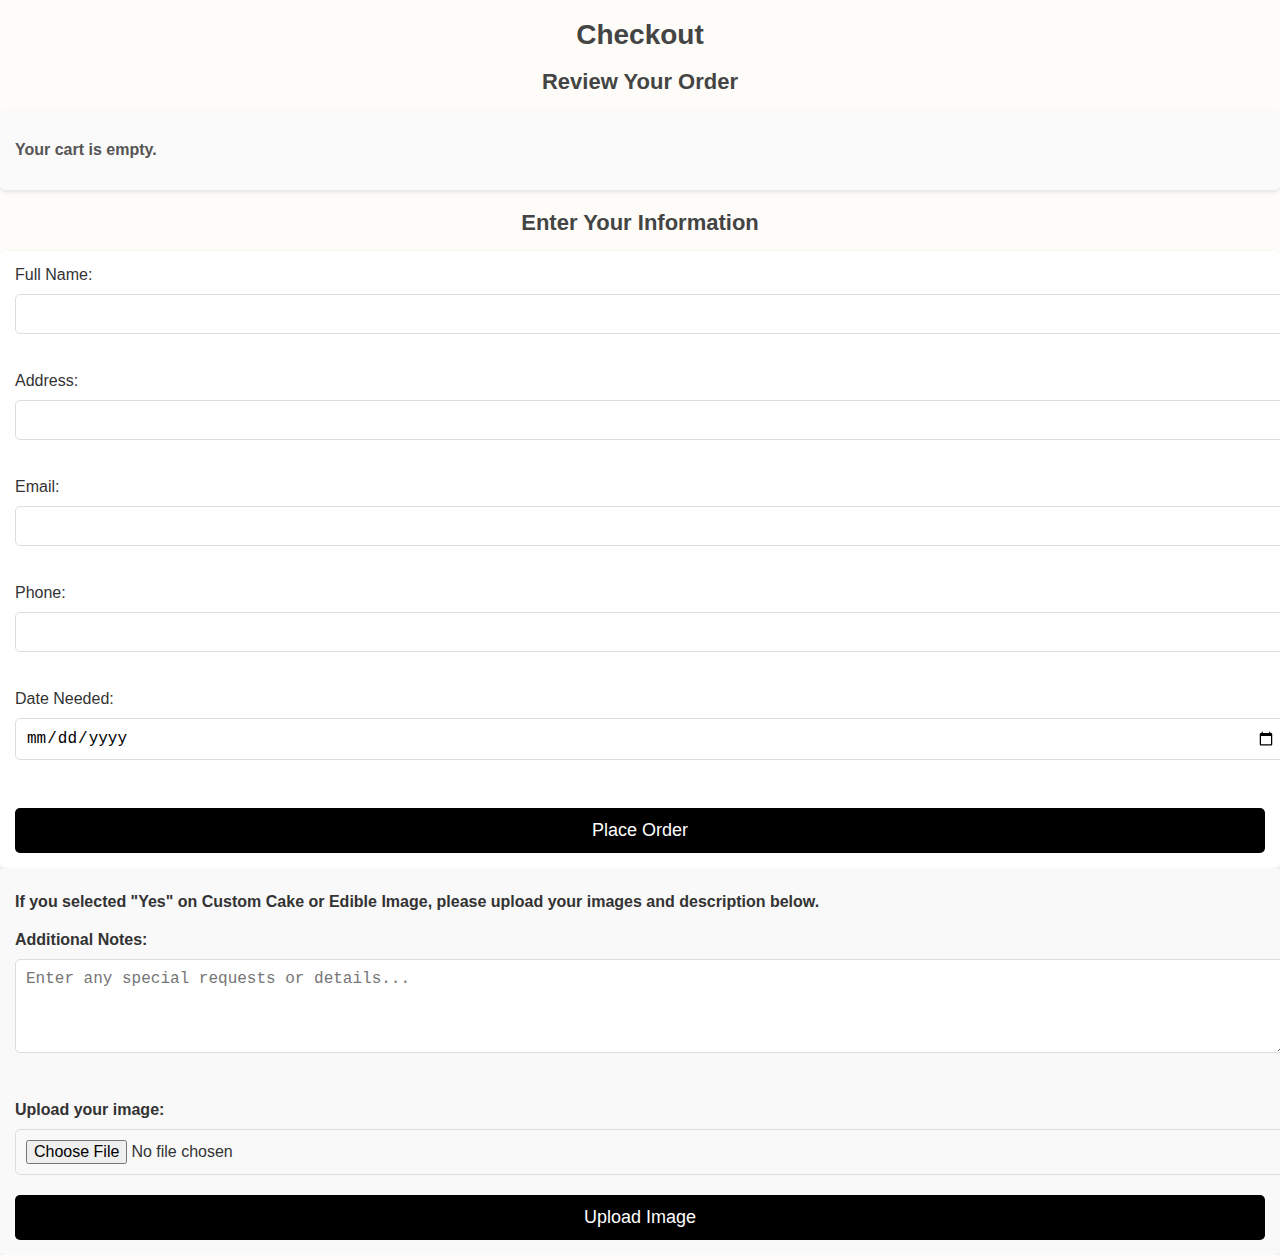
==== checkout.html @ 82474f8e "updated files" ====
<!DOCTYPE html>
<html lang="en">
<head>
    <meta charset="UTF-8">
    <meta name="viewport" content="width=device-width, initial-scale=1.0">
    <title>Checkout Page</title>
    <link rel="stylesheet" href="checkout.css">

</head>
<body>
    <h1>Checkout</h1>

    <!-- ✅ Review Order Section -->
    <section id="reviewOrder">
        <h2>Review Your Order</h2>
        <div id="orderSummary"></div>
    </section>
    
    <!-- ✅ Checkout Form Section -->
    <section id="checkoutSection">
        <h2>Enter Your Information</h2>
        <form id="checkoutForm">
            <label for="name">Full Name:</label>
            <input type="text" id="name" name="name" required><br>
            <label for="address">Address:</label>
            <input type="text" id="address" name="address" required><br>
            <label for="email">Email:</label>
            <input type="email" id="email" name="email" required><br>
            <label for="phone">Phone:</label>
            <input type="phone" id="phone" name="phone" required><br>
            <label for="date">Date Needed:</label>
            <input type="date" id="date" name="date" required><br>
            <button type="button" onclick="placeOrder()">Place Order</button>
        </form>
    </section>
    
    <!-- ✅ Order Confirmation (Initially Hidden) -->
    <div id="orderConfirmation" style="display:none;">
        <h1>Thank you for your order!</h1>
        <h2>We will contact you to confirm order and pricing.</h2>
        <p>Your order number is: <span id="orderNumber"></span></p>
    </div>

    <!-- ✅ Image Upload Section -->
    <section id="uploadSection">
        <form id="uploadForm">
            <label>If you selected "Yes" on Custom Cake or Edible Image, please upload your images and description below.</label>
            <label for="orderDescription">Additional Notes:</label>
            <textarea id="orderDescription" name="orderDescription" rows="4" placeholder="Enter any special requests or details..."></textarea><br>
            <label for="imageUpload">Upload your image:</label>
            <input type="file" id="imageUpload" name="image" accept="image/jpeg, image/png, image/gif">
            <button type="button" onclick="uploadImage()">Upload Image</button>
            <input type="hidden" id="uploadedImageUrl" name="uploadedImageUrl">
        </form>
    </section>

    <div id="preview"></div>

    <script src="actions.js"></script>
</body>

</html>
---- checkout.css ----
/* Responsive Design */
@media (max-width: 768px) {
    nav ul li {
        display: block; /* Stack the navigation items on smaller screens */
        margin-top: 10px;
    }

    button, select, input[type="number"] {
        width: 100%; /* Full width for better mobile usability */
    }
}

/* ✅ General Page Styling */
body {
    font-family: 'Arial', sans-serif;
    background-color: #fdfcf8; /* Light cream background for a warm feel */
    color: #333; /* Dark gray text for readability */
    margin: 0;
    padding: 0;
}

/* ✅ Container for Centering Content */
.container {
    max-width: 800px;
    margin: 40px auto;
    padding: 20px;
    background-color: #fff;
    border-radius: 8px;
    box-shadow: 0px 4px 8px rgba(0, 0, 0, 0.1);
}

/* ✅ Header Styling */
h1, h2 {
    text-align: center;
    color: #444;
}

h1 {
    font-size: 28px;
    margin-bottom: 10px;
}

h2 {
    font-size: 22px;
    margin-bottom: 15px;
}

/* ✅ Review Order Section */
#orderSummary {
    background-color: #fafafa;
    padding: 15px;
    border-radius: 5px;
    margin-bottom: 20px;
    box-shadow: 0px 2px 4px rgba(0, 0, 0, 0.1);
}

#orderSummary p {
    font-size: 16px;
    font-weight: bold;
    color: #555;
}

/* ✅ Checkout Form Styling */
form {
    display: flex;
    flex-direction: column;
    gap: 10px;
    padding: 15px;
    background: #ffffff;
    border-radius: 5px;
    box-shadow: 0px 2px 4px rgba(0, 0, 0, 0.1);
}

/* ✅ Input Fields */
input, textarea {
    width: 100%;
    padding: 10px;
    border: 1px solid #ddd;
    border-radius: 5px;
    font-size: 16px;
    transition: border-color 0.3s ease-in-out;
}

input:focus, textarea:focus {
    border-color: black;
    outline: none;
}

/* ✅ Upload Form Styling */
#uploadForm {
    background-color: #f9f9f9;
    padding: 15px;
    border-radius: 5px;
    box-shadow: 0px 2px 4px rgba(0, 0, 0, 0.1);
}

#uploadForm label {
    font-weight: bold;
    margin-top: 10px;
    display: block;
}

/* ✅ Buttons */
button {
    background-color: black; 
    color: white;
    font-size: 18px;
    padding: 12px;
    border: none;
    border-radius: 5px;
    cursor: pointer;
    transition: background 0.3s ease-in-out;
    margin-top: 10px;
}

button:hover {
    background-color: lightgreen; 
}

#checkoutForm {
    background: #ffffff;
    padding: 15px;
    border-radius: 5px;
    box-shadow: 0px 2px 4px rgba(0, 0, 0, 0.1);
}

/* ✅ Order Confirmation Section */
#orderConfirmation {
    display: none; /* Initially hidden */
    text-align: center;
    padding: 20px;
    background-color: #f8f8f8;
    border-radius: 5px;
    box-shadow: 0px 2px 4px rgba(0, 0, 0, 0.1);
    font-size: 18px;
    font-weight: bold;
}

/* ✅ Order Number Styling */
#orderNumber {
    font-weight: bold;
    font-size: 20px;
    color: black;
}

/* ✅ Spacing for Sections */
.section {
    padding: 20px;
    margin-bottom: 20px;
    background: white;
    border-radius: 8px;
    box-shadow: 0px 2px 4px rgba(0, 0, 0, 0.1);
}

/* ✅ Hide Upload Form When Order is Placed */
.hidden {
    display: none !important;
}
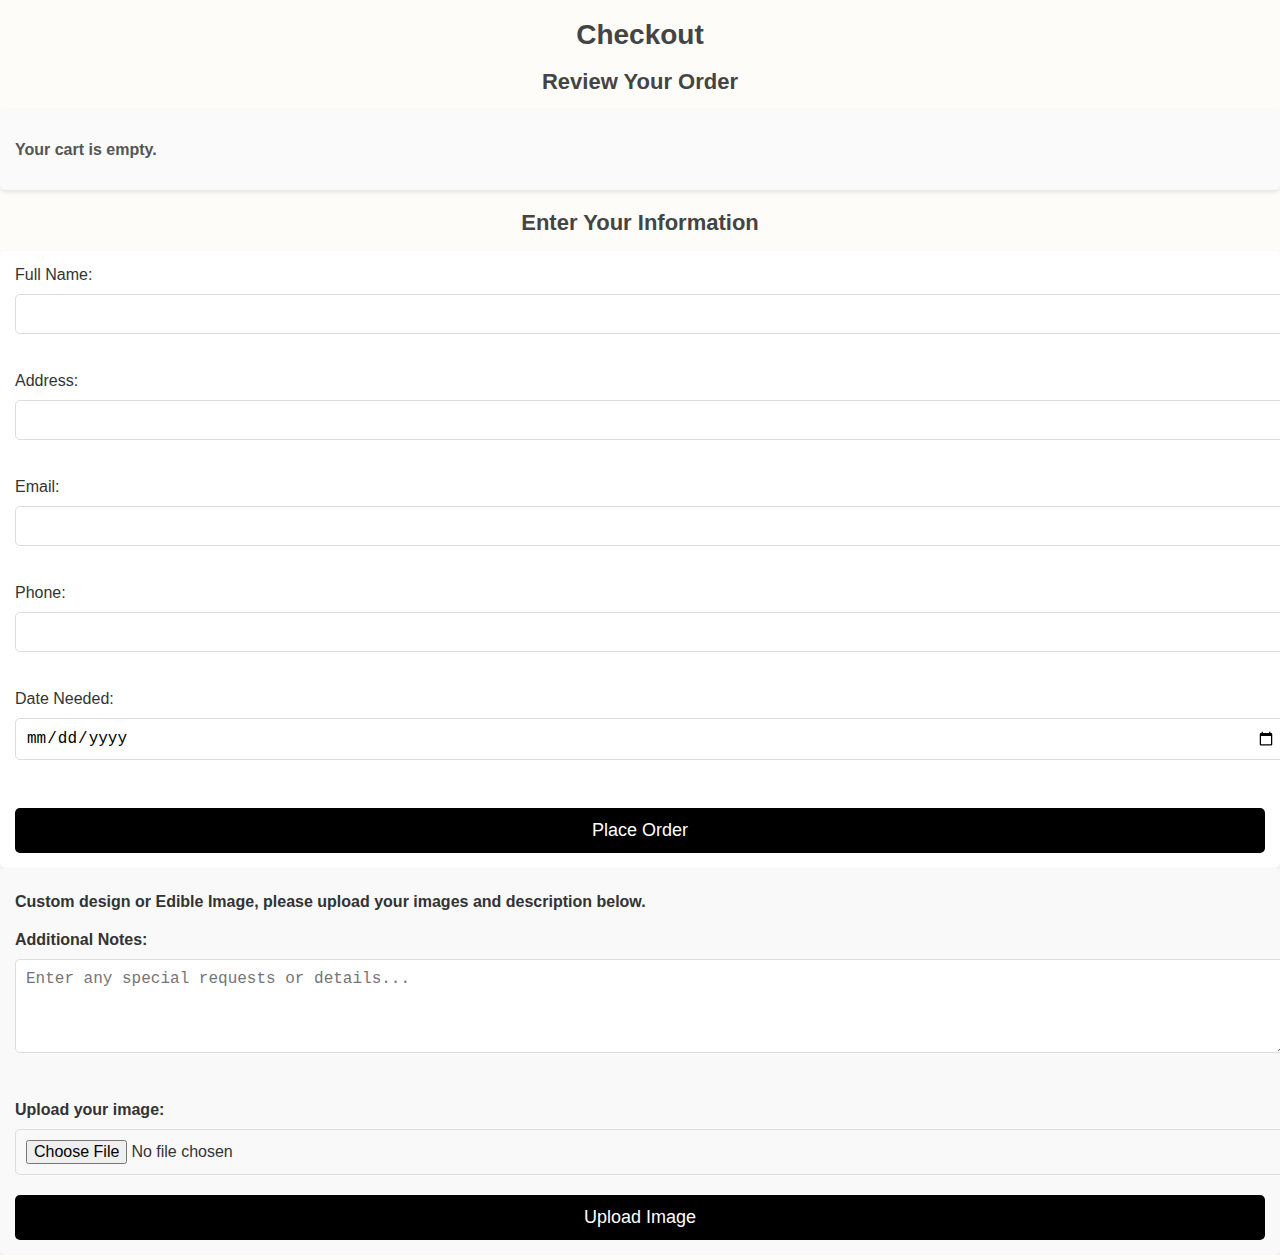
==== commit bacdaaeb: "Updated files with latest changes." ====
--- a/checkout.html
+++ b/checkout.html
@@ -39,12 +39,13 @@
         <h1>Thank you for your order!</h1>
         <h2>We will contact you to confirm order and pricing.</h2>
         <p>Your order number is: <span id="orderNumber"></span></p>
+        <p>The address for pickup is 413 W 11th St, Elsa Texas 78543</p>
     </div>
 
     <!-- ✅ Image Upload Section -->
     <section id="uploadSection">
         <form id="uploadForm">
-            <label>If you selected "Yes" on Custom Cake or Edible Image, please upload your images and description below.</label>
+            <label>Custom design or Edible Image, please upload your images and description below.</label>
             <label for="orderDescription">Additional Notes:</label>
             <textarea id="orderDescription" name="orderDescription" rows="4" placeholder="Enter any special requests or details..."></textarea><br>
             <label for="imageUpload">Upload your image:</label>
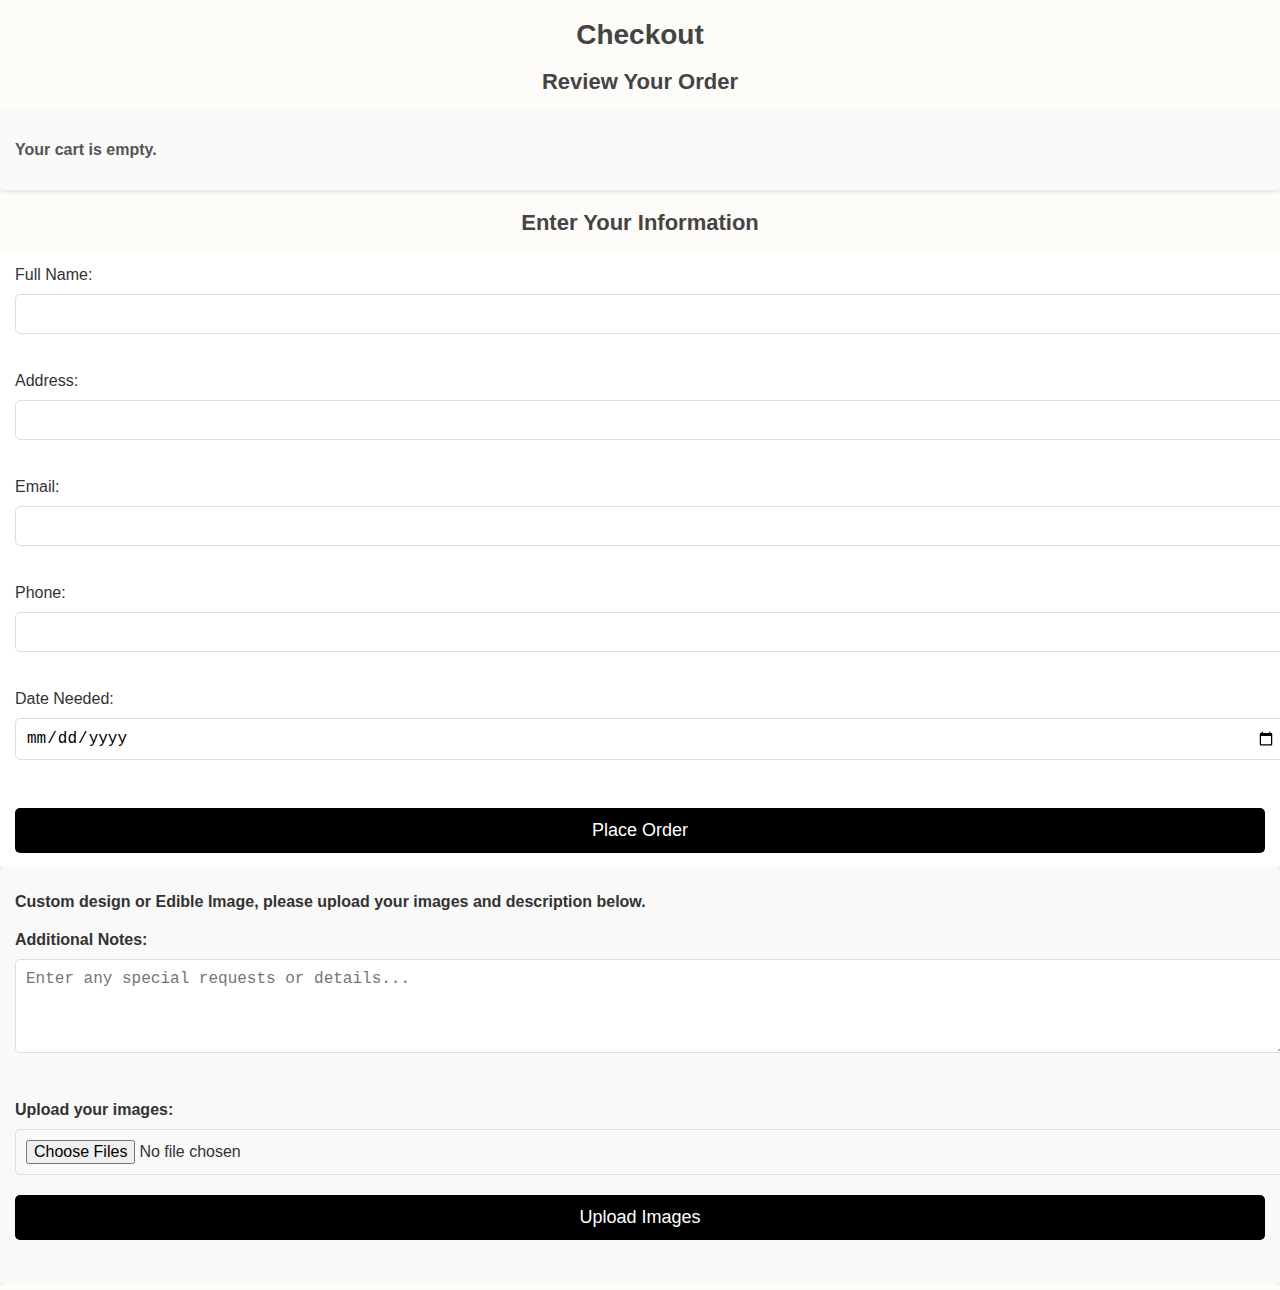
==== commit 63b5c1be: "Updated files with latest changes." ====
--- a/checkout.html
+++ b/checkout.html
@@ -5,6 +5,8 @@
     <meta name="viewport" content="width=device-width, initial-scale=1.0">
     <title>Checkout Page</title>
     <link rel="stylesheet" href="checkout.css">
+    <link rel="icon" type="image/x-icon" href="favicon.ico">
+
 
 </head>
 <body>
@@ -30,6 +32,13 @@
             <input type="phone" id="phone" name="phone" required><br>
             <label for="date">Date Needed:</label>
             <input type="date" id="date" name="date" required><br>
+            <script>
+                document.addEventListener("DOMContentLoaded", function () {
+                    let today = new Date().toISOString().split("T")[0];
+                    document.getElementById("date").setAttribute("min", today);
+                });
+            </script>
+            
             <button type="button" onclick="placeOrder()">Place Order</button>
         </form>
     </section>
@@ -48,10 +57,18 @@
             <label>Custom design or Edible Image, please upload your images and description below.</label>
             <label for="orderDescription">Additional Notes:</label>
             <textarea id="orderDescription" name="orderDescription" rows="4" placeholder="Enter any special requests or details..."></textarea><br>
-            <label for="imageUpload">Upload your image:</label>
-            <input type="file" id="imageUpload" name="image" accept="image/jpeg, image/png, image/gif">
-            <button type="button" onclick="uploadImage()">Upload Image</button>
-            <input type="hidden" id="uploadedImageUrl" name="uploadedImageUrl">
+            <label for="imageUpload">Upload your images:</label>
+            <input type="file" id="imageUpload" name="images" accept="image/jpeg, image/png, image/gif" multiple>
+            <button type="button" onclick="uploadImages()">Upload Images</button>
+
+            <!-- ✅ This div will display the uploaded images -->
+            <div id="preview" style="display: flex; flex-wrap: wrap; gap: 10px;"></div>
+            <!--<textarea id="uploadedImageUrls" name="uploadedImageUrls" rows="4" placeholder="Uploaded image URLs will appear here..." readonly></textarea>-->
+            <!-- ✅ Show upload success messages -->
+            <div id="uploadStatus" style="margin-top: 10px;"></div>
+
+            <textarea id="uploadedImageUrls" name="uploadedImageUrls" style="display: none;"></textarea>
+
         </form>
     </section>
 
